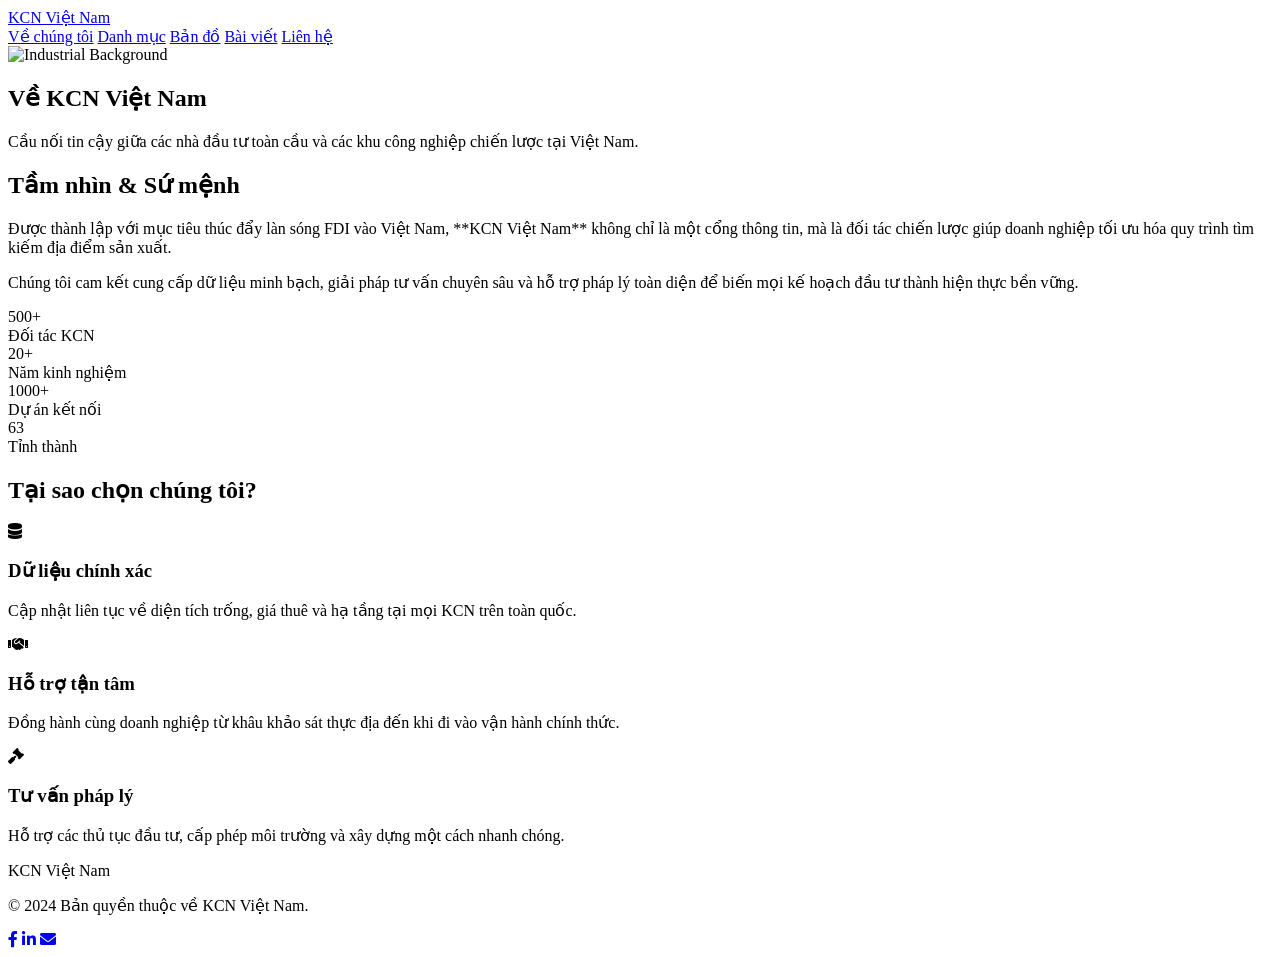
==== about-us.html @ 6100ec6e "create about-us, link index about-us." ====
<!DOCTYPE html>
<html lang="vi">
<head>
    <meta charset="UTF-8">
    <meta name="viewport" content="width=device-width, initial-scale=1.0">
    <title>Giới thiệu - KCN Việt Nam</title>
    <script src="https://cdn.tailwindcss.com"></script>
    <link rel="stylesheet" href="https://cdnjs.cloudflare.com/ajax/libs/font-awesome/6.0.0/css/all.min.css">
</head>
<body class="bg-gray-50 text-gray-800">

    <header class="bg-[#0a3d62] text-white py-4 px-8 flex justify-between items-center sticky top-0 z-50">
        <div class="text-xl font-bold"><a href="/index.html">KCN Việt Nam</a></div>
        <nav class="hidden md:flex space-x-6 text-sm">
            <a href="/about-us.html" class="hover:text-blue-300">Về chúng tôi</a>
            <a href="#" class="hover:text-blue-300">Danh mục</a>
            <a href="#" class="hover:text-blue-300">Bản đồ</a>
            <a href="#" class="hover:text-blue-300">Bài viết</a>
            <a href="#" class="hover:text-blue-300">Liên hệ</a>
        </nav>
    </header>

    <section class="relative h-[400px] flex items-center justify-center text-white">
        <img src="https://images.unsplash.com/photo-1581091226825-a6a2a5aee158?auto=format&fit=crop&q=80&w=2070" 
             alt="Industrial Background" 
             class="absolute inset-0 w-full h-full object-cover brightness-50">
        <div class="relative text-center px-4">
            <h1 class="text-4xl md:text-5xl font-bold mb-4">Về KCN Việt Nam</h1>
            <p class="text-lg max-w-2xl mx-auto opacity-90">Cầu nối tin cậy giữa các nhà đầu tư toàn cầu và các khu công nghiệp chiến lược tại Việt Nam.</p>
        </div>
    </section>

    <main class="max-w-7xl mx-auto px-4 py-16">
        
        <div class="grid md:grid-cols-2 gap-12 items-center mb-20">
            <div>
                <h2 class="text-3xl font-bold text-[#0a3d62] mb-6 border-l-4 border-blue-500 pl-4">Tầm nhìn & Sứ mệnh</h2>
                <p class="mb-4 leading-relaxed">
                    Được thành lập với mục tiêu thúc đẩy làn sóng FDI vào Việt Nam, **KCN Việt Nam** không chỉ là một cổng thông tin, mà là đối tác chiến lược giúp doanh nghiệp tối ưu hóa quy trình tìm kiếm địa điểm sản xuất.
                </p>
                <p class="leading-relaxed">
                    Chúng tôi cam kết cung cấp dữ liệu minh bạch, giải pháp tư vấn chuyên sâu và hỗ trợ pháp lý toàn diện để biến mọi kế hoạch đầu tư thành hiện thực bền vững.
                </p>
            </div>
            <div class="grid grid-cols-2 gap-4">
                <div class="bg-white p-6 rounded-lg shadow-md border-t-4 border-blue-600 text-center">
                    <div class="text-3xl font-bold text-blue-600 mb-2">500+</div>
                    <div class="text-sm text-gray-600 uppercase font-semibold">Đối tác KCN</div>
                </div>
                <div class="bg-white p-6 rounded-lg shadow-md border-t-4 border-blue-600 text-center">
                    <div class="text-3xl font-bold text-blue-600 mb-2">20+</div>
                    <div class="text-sm text-gray-600 uppercase font-semibold">Năm kinh nghiệm</div>
                </div>
                <div class="bg-white p-6 rounded-lg shadow-md border-t-4 border-blue-600 text-center">
                    <div class="text-3xl font-bold text-blue-600 mb-2">1000+</div>
                    <div class="text-sm text-gray-600 uppercase font-semibold">Dự án kết nối</div>
                </div>
                <div class="bg-white p-6 rounded-lg shadow-md border-t-4 border-blue-600 text-center">
                    <div class="text-3xl font-bold text-blue-600 mb-2">63</div>
                    <div class="text-sm text-gray-600 uppercase font-semibold">Tỉnh thành</div>
                </div>
            </div>
        </div>

        <section class="bg-[#0a3d62] text-white rounded-2xl p-10 md:p-16">
            <h2 class="text-3xl font-bold text-center mb-12">Tại sao chọn chúng tôi?</h2>
            <div class="grid md:grid-cols-3 gap-8">
                <div class="text-center">
                    <div class="w-16 h-16 bg-blue-500/20 rounded-full flex items-center justify-center mx-auto mb-4 border border-blue-400">
                        <i class="fas fa-database text-2xl text-blue-300"></i>
                    </div>
                    <h3 class="text-xl font-semibold mb-2">Dữ liệu chính xác</h3>
                    <p class="text-gray-300 text-sm">Cập nhật liên tục về diện tích trống, giá thuê và hạ tầng tại mọi KCN trên toàn quốc.</p>
                </div>
                <div class="text-center">
                    <div class="w-16 h-16 bg-blue-500/20 rounded-full flex items-center justify-center mx-auto mb-4 border border-blue-400">
                        <i class="fas fa-handshake text-2xl text-blue-300"></i>
                    </div>
                    <h3 class="text-xl font-semibold mb-2">Hỗ trợ tận tâm</h3>
                    <p class="text-gray-300 text-sm">Đồng hành cùng doanh nghiệp từ khâu khảo sát thực địa đến khi đi vào vận hành chính thức.</p>
                </div>
                <div class="text-center">
                    <div class="w-16 h-16 bg-blue-500/20 rounded-full flex items-center justify-center mx-auto mb-4 border border-blue-400">
                        <i class="fas fa-gavel text-2xl text-blue-300"></i>
                    </div>
                    <h3 class="text-xl font-semibold mb-2">Tư vấn pháp lý</h3>
                    <p class="text-gray-300 text-sm">Hỗ trợ các thủ tục đầu tư, cấp phép môi trường và xây dựng một cách nhanh chóng.</p>
                </div>
            </div>
        </section>

    </main>

    <footer class="bg-gray-900 text-gray-400 py-12 px-8 border-t border-gray-800">
        <div class="max-w-7xl mx-auto flex flex-col md:flex-row justify-between items-center">
            <div class="mb-4 md:mb-0">
                <span class="text-white font-bold text-lg">KCN Việt Nam</span>
                <p class="text-sm mt-2">© 2024 Bản quyền thuộc về KCN Việt Nam.</p>
            </div>
            <div class="flex space-x-6">
                <a href="#" class="hover:text-white transition"><i class="fab fa-facebook-f"></i></a>
                <a href="#" class="hover:text-white transition"><i class="fab fa-linkedin-in"></i></a>
                <a href="#" class="hover:text-white transition"><i class="fas fa-envelope"></i></a>
            </div>
        </div>
    </footer>

</body>
</html>
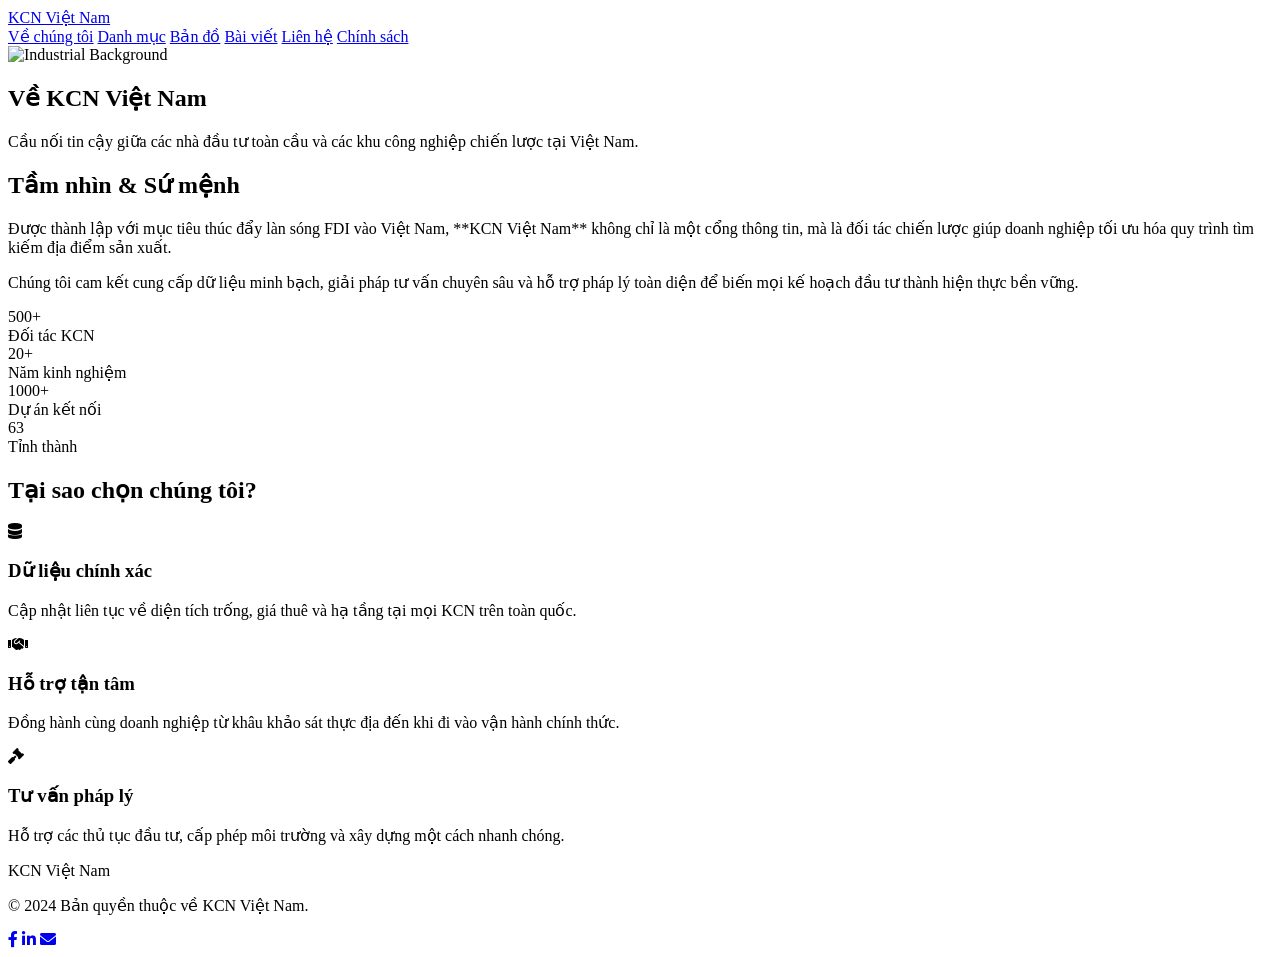
==== commit 93361923: "Add policy page link from index about us" ====
--- a/about-us.html
+++ b/about-us.html
@@ -17,6 +17,7 @@
             <a href="#" class="hover:text-blue-300">Bản đồ</a>
             <a href="#" class="hover:text-blue-300">Bài viết</a>
             <a href="#" class="hover:text-blue-300">Liên hệ</a>
+            <a href="./policy.html" class="hover:text-blue-300">Chính sách</a>
         </nav>
     </header>
 
